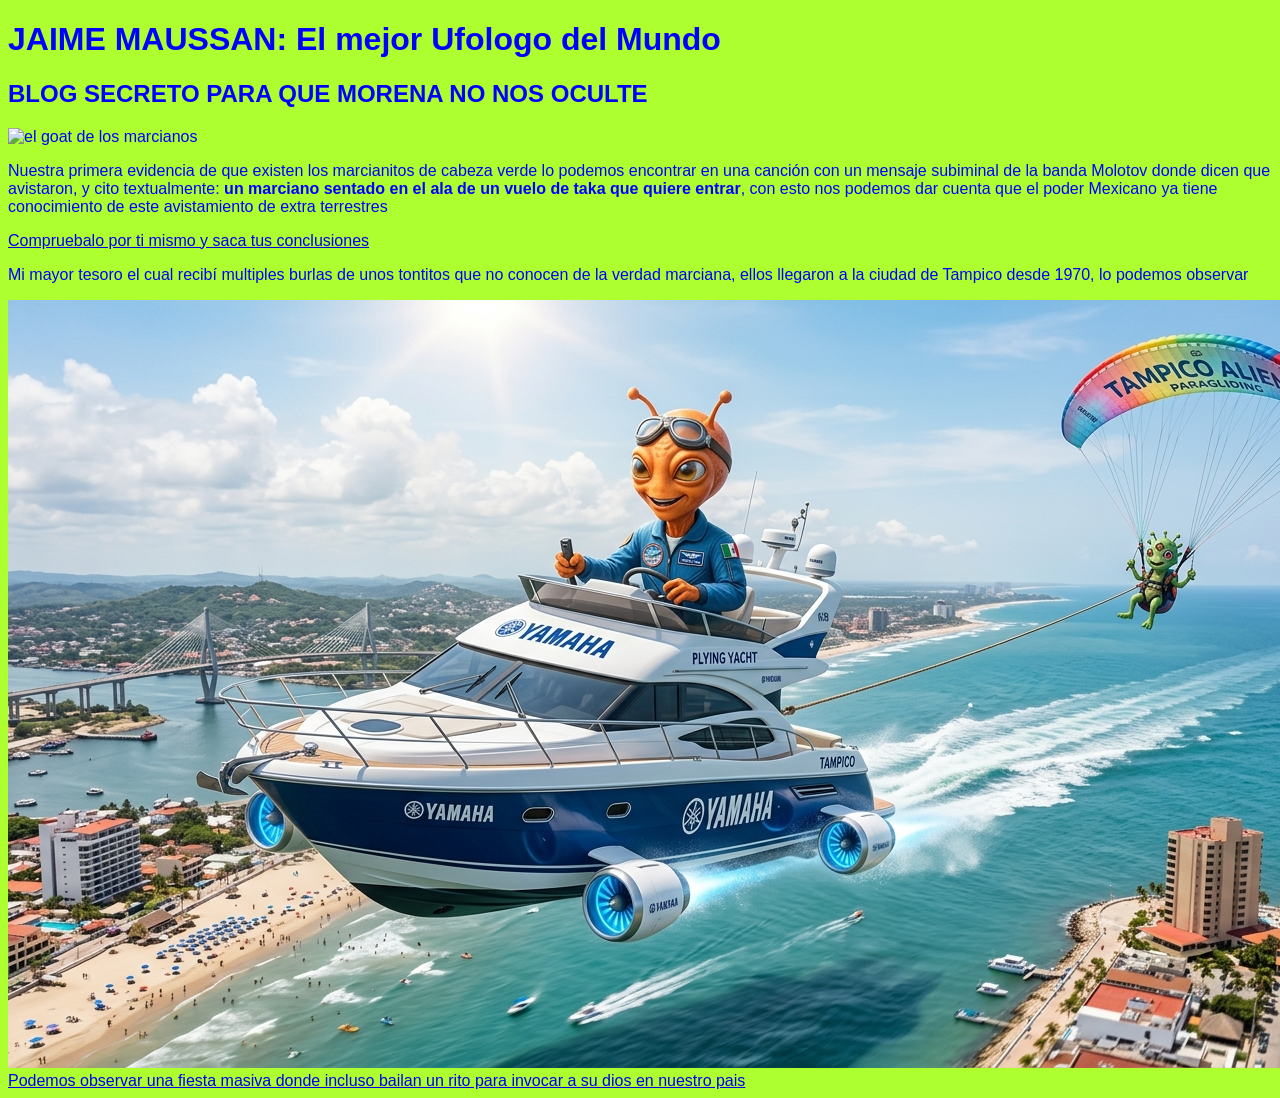
==== Website/index.html @ 13bd5363 "feat(index.html): Website part 1" ====
<!doctype html>
<html lang="en">
  <head>
    <meta charset="UTF-8" />
    <meta name="viewport" content="width=device-width, initial-scale=1.0" />
    <title>Likedin de Santiago Mello</title>
  </head>
  <body
    style="
      color: blue;
      background-color: greenyellow;
      font-family:
        Impact, Haettenschweiler, &quot;Arial Narrow Bold&quot;, sans-serif;
    "
  >
    <audio autoplay loop id="bgAudio">
      <source src="" type="audio/mpeg" />
      Your browser does not support the audio element.
    </audio>

    <h1>JAIME MAUSSAN: El mejor Ufologo del Mundo</h1>
    <h2>BLOG SECRETO PARA QUE MORENA NO NOS OCULTE</h2>
    <img
      src="https://upload.wikimedia.org/wikipedia/commons/0/05/Wiki_JM.jpg"
      alt="el goat de los marcianos"
      width="20%"
    />

    <p>
      Nuestra primera evidencia de que existen los marcianitos de cabeza verde
      lo podemos encontrar en una canción con un mensaje subiminal de la banda
      Molotov donde dicen que avistaron, y cito textualmente:
      <b>un marciano sentado en el ala de un vuelo de taka que quiere entrar</b
      >, con esto nos podemos dar cuenta que el poder Mexicano ya tiene
      conocimiento de este avistamiento de extra terrestres
    </p>

    <a href="https://www.youtube.com/watch?v=qzOdBGVJ-Js"
      >Compruebalo por ti mismo y saca tus conclusiones</a
    >

    <p>
      Mi mayor tesoro el cual recibí multiples burlas de unos tontitos que no
      conocen de la verdad marciana, ellos llegaron a la ciudad de Tampico desde
      1970, lo podemos observar
    </p>
    <img src="Gemini_Generated_Image_3p78q23p78q23p78.png" alt="" />

    <a href="https://www.youtube.com/watch?v=FzG4uDgje3M"
      >Podemos observar una fiesta masiva donde incluso bailan un rito para
      invocar a su dios en nuestro pais</a
    >
  </body>
</html>
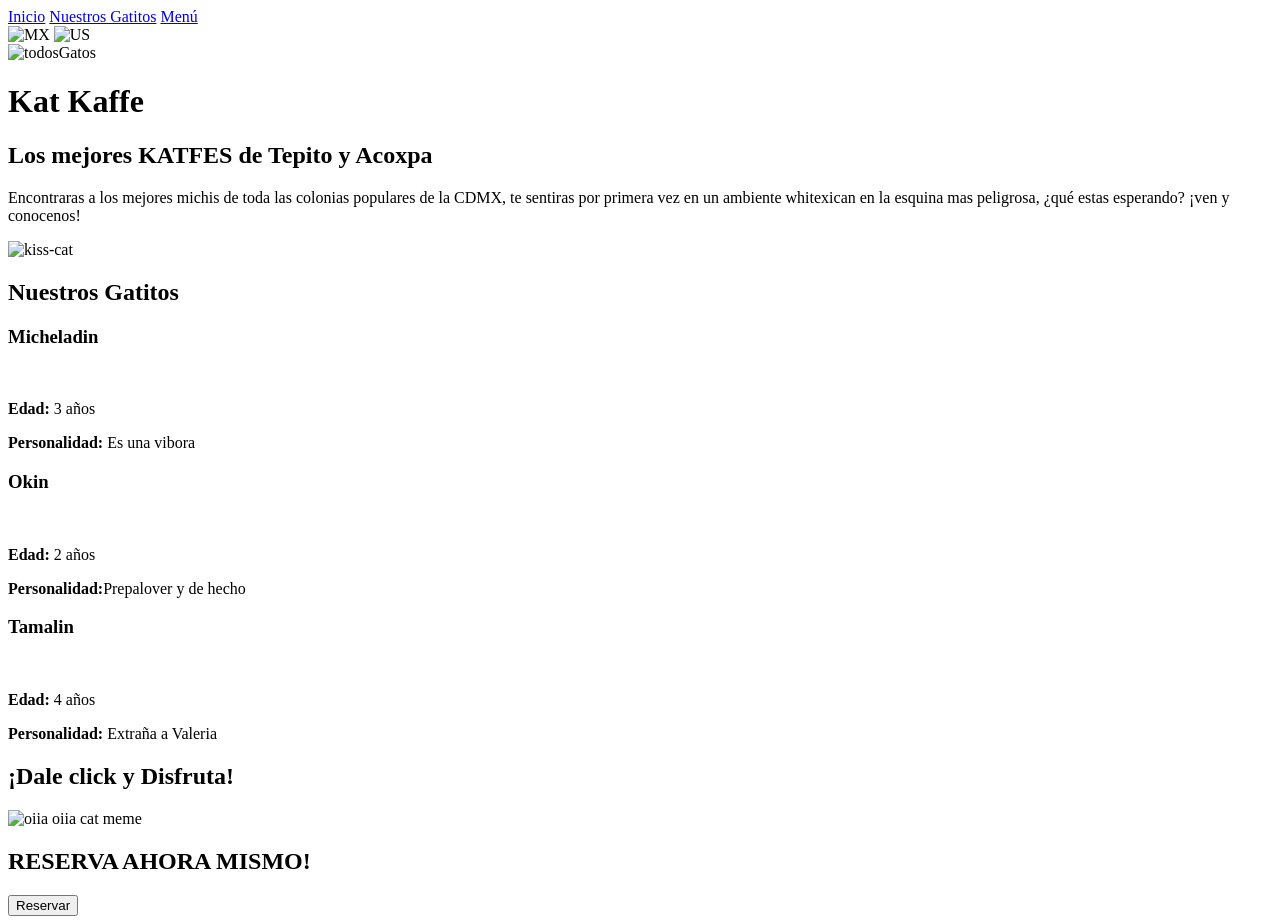
==== commit 3b8afe05: "Pagina WEB completa" ====
--- a/Website/index.html
+++ b/Website/index.html
@@ -3,52 +3,104 @@
   <head>
     <meta charset="UTF-8" />
     <meta name="viewport" content="width=device-width, initial-scale=1.0" />
-    <title>Likedin de Santiago Mello</title>
+    <title>KatKafe</title>
+    <link rel="stylesheet" href="/css/style.css" />
   </head>
-  <body
-    style="
-      color: blue;
-      background-color: greenyellow;
-      font-family:
-        Impact, Haettenschweiler, &quot;Arial Narrow Bold&quot;, sans-serif;
-    "
-  >
-    <audio autoplay loop id="bgAudio">
-      <source src="" type="audio/mpeg" />
-      Your browser does not support the audio element.
-    </audio>
 
-    <h1>JAIME MAUSSAN: El mejor Ufologo del Mundo</h1>
-    <h2>BLOG SECRETO PARA QUE MORENA NO NOS OCULTE</h2>
-    <img
-      src="https://upload.wikimedia.org/wikipedia/commons/0/05/Wiki_JM.jpg"
-      alt="el goat de los marcianos"
-      width="20%"
-    />
+  <body>
+    <header class="header">
+      <nav class="nav">
+        <a href="https://www.youtube.com/watch?v=4FxCPS8jKGQ" data-translate="inicio">Inicio</a>
+        <a href="https://www.youtube.com/watch?v=dQw4w9WgXcQ" data-translate="gatitos">Nuestros Gatitos</a>
+        <a href="https://www.youtube.com/watch?v=ivhWTvrgPzc" data-translate="menu">Menú</a>
 
-    <p>
-      Nuestra primera evidencia de que existen los marcianitos de cabeza verde
-      lo podemos encontrar en una canción con un mensaje subiminal de la banda
-      Molotov donde dicen que avistaron, y cito textualmente:
-      <b>un marciano sentado en el ala de un vuelo de taka que quiere entrar</b
-      >, con esto nos podemos dar cuenta que el poder Mexicano ya tiene
-      conocimiento de este avistamiento de extra terrestres
-    </p>
+        <div class="lang">
+          <span class="lang-option active">
+            <img src="https://flagcdn.com/w40/mx.png" alt="MX" />
+          </span>
 
-    <a href="https://www.youtube.com/watch?v=qzOdBGVJ-Js"
-      >Compruebalo por ti mismo y saca tus conclusiones</a
-    >
+          <span class="lang-option">
+            <img src="https://flagcdn.com/w40/us.png" alt="US" />
+          </span>
+        </div>
+      </nav>
+    </header>
 
-    <p>
-      Mi mayor tesoro el cual recibí multiples burlas de unos tontitos que no
-      conocen de la verdad marciana, ellos llegaron a la ciudad de Tampico desde
-      1970, lo podemos observar
-    </p>
-    <img src="Gemini_Generated_Image_3p78q23p78q23p78.png" alt="" />
+    <div class="hero">
+      <img src="/katKaffe.png" alt="todosGatos" />
 
-    <a href="https://www.youtube.com/watch?v=FzG4uDgje3M"
-      >Podemos observar una fiesta masiva donde incluso bailan un rito para
-      invocar a su dios en nuestro pais</a
-    >
+      <div class="hero-text">
+        <h1>Kat Kaffe</h1>
+        <h2 data-translate="subtitle">
+          Los mejores <span class="highlight">KATFES</span> de Tepito y Acoxpa
+        </h2>
+      </div>
+    </div>
+
+    <div class="presentation">
+      <p data-translate="presentation">
+        Encontraras a los mejores michis de toda las colonias populares de la
+        CDMX, te sentiras por primera vez en un ambiente whitexican en la
+        esquina mas peligrosa, ¿qué estas esperando? ¡ven y conocenos!
+      </p>
+      <img
+        src="https://media.tenor.com/o_5RQarGvJ0AAAAM/kiss.gif"
+        alt="kiss-cat"
+      />
+    </div>
+
+    <h2 class="gititos-title" data-translate="catsTitle">Nuestros Gatitos</h2>
+    <div class="gatos">
+      <div class="gato">
+        <h3>Micheladin</h3>
+        <img
+          src="https://encrypted-tbn0.gstatic.com/images?q=tbn:ANd9GcQ8vpf8o-86RZrNLL3EZ_2Y3hDkS2wEtASjzg&s"
+          alt=""
+        />
+        <p><b>Edad:</b> 3 años</p>
+        <p><b>Personalidad:</b> Es una vibora</p>
+      </div>
+
+      <div class="gato">
+        <h3>Okin</h3>
+        <img
+          src="https://i.pinimg.com/originals/f8/ca/9e/f8ca9e10866d3aa5e6a01eada431b331.png"
+          alt=""
+        />
+        <p><b>Edad: </b>2 años</p>
+        <p><b>Personalidad:</b>Prepalover y de hecho</p>
+      </div>
+
+      <div class="gato">
+        <h3>Tamalin</h3>
+        <img
+          src="https://encrypted-tbn0.gstatic.com/images?q=tbn:ANd9GcS0XZyev83zPQO9M6h0j_kthjoD-jSFM39dDQ&s"
+          alt=""
+        />
+        <p><b>Edad: </b>4 años</p>
+        <p><b>Personalidad: </b>Extraña a Valeria</p>
+      </div>
+    </div>
+
+    <div class="gif">
+      <h2 class="gif-title">¡Dale <b>click</b> y Disfruta!</h2>
+      <img
+        class="oiia-cat"
+        id="oiiaCat"
+        src="https://images-wixmp-ed30a86b8c4ca887773594c2.wixmp.com/f/ec666739-122f-41a3-8b0a-c01590f5e9a3/djwlgwe-cb474920-1753-4c4a-a4f4-981a7bcc0eff.png/v1/fill/w_1280,h_1280/oiia_cat_assets_by_awesomeconsoles7_djwlgwe-fullview.png?token=eyJ0eXAiOiJKV1QiLCJhbGciOiJIUzI1NiJ9.[base64].JmDbU4utg9EFz_jHYqDt9XMPoeJNPT62V3k23yB1eXk"
+        alt="oiia oiia cat meme"
+      />
+      <audio
+        id="oiiaMusic"
+        src="oiia-oiia-sound.mp3"
+      ></audio>
+    </div>
+
+    <div class="reservation">
+      <h2>RESERVA AHORA MISMO!</h2>
+      <button class=  "button">Reservar</button>
+    </div>
+
+    <script src="/javascript/script.js"></script>
   </body>
 </html>
